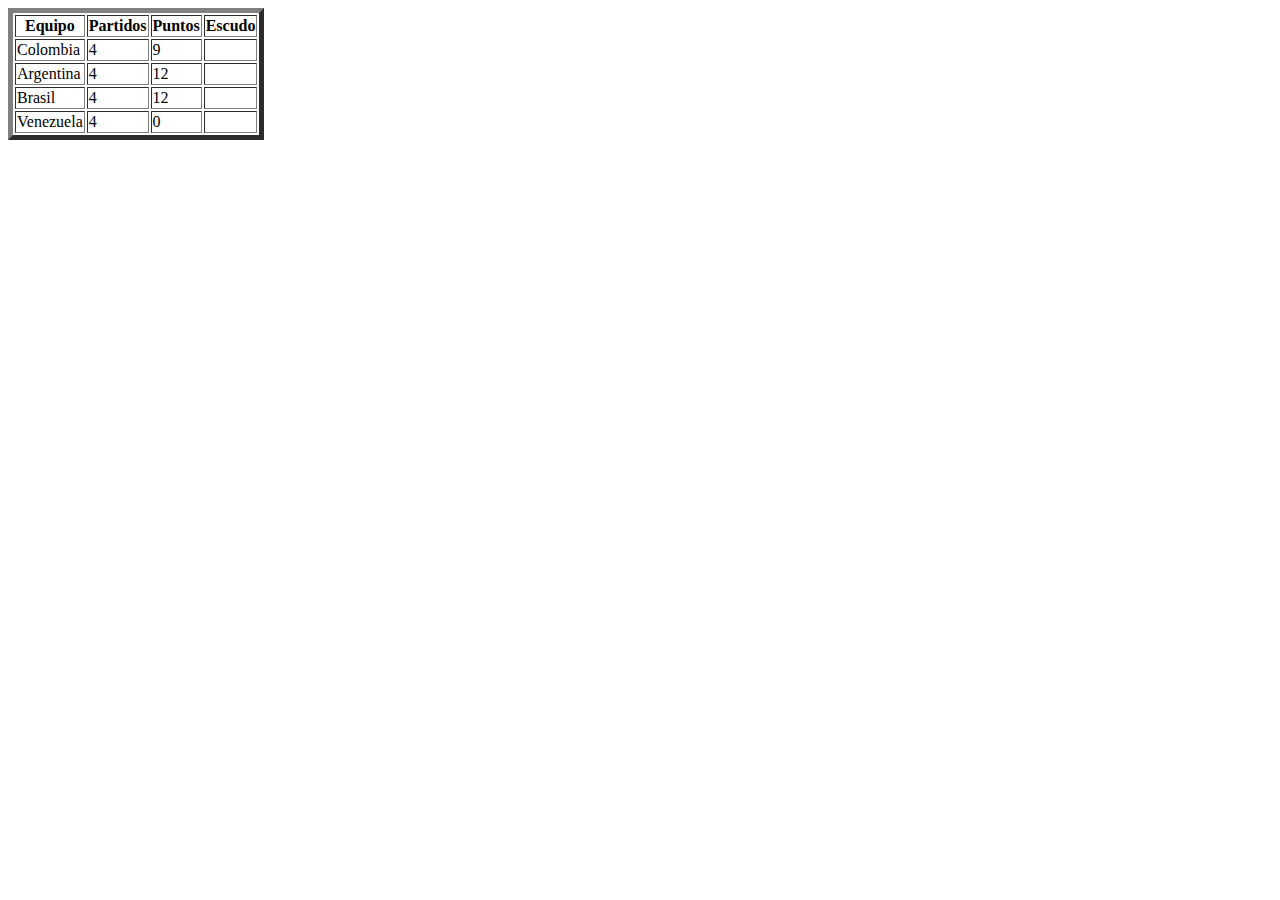
==== index.html @ 54dc3c3a "cargando archivos" ====
<!DOCTYPE html>
<html lang="es">
<head>
    <meta charset="UTF-8">
    <meta http-equiv="X-UA-Compatible" content="IE=edge">
    <meta name="viewport" content="width=device-width, initial-scale=1.0">
    <title>Document</title>
</head>
<body>
    <!-- <h1>EL BICHO</h1>
    <h2>Cristiano Ronaldo</h2>
    <h3>El mejor jugador del mundo</h3>
    <h4>Uno de los jugadores mas importantes del mundo </h4>
    <h5>Jugador muy reconocido del Real madrid</h5>
    <h6>Cristiano Ronaldo</h6>
    <p>Cristiano Ronaldo</p> -->


    <table border="5">
        
        <thead>
            <tr>
            <th>Equipo</th>
            <th>Partidos</th>
            <th>Puntos</th>
            <th>Escudo</th>
              </tr>
            </thead>
        <tbody>
            <tr>
                <td>Colombia</td>
                <td>4</td>
                <td>9</td>
                <td></td>
            </tr>
            <tr>
                <td>Argentina</td>
                <td>4</td>
                <td>12</td>
                <td></td>
            </tr>
            <tr>
                <td>Brasil</td>
                <td>4</td>
                <td>12</td>
                <td></td>
            </tr>
            <tr>
                <td>Venezuela</td>
                <td>4</td>
                <td>0</td>
                <td></td>
            </tr>
        </tbody>
    </table>
</body>
</html>
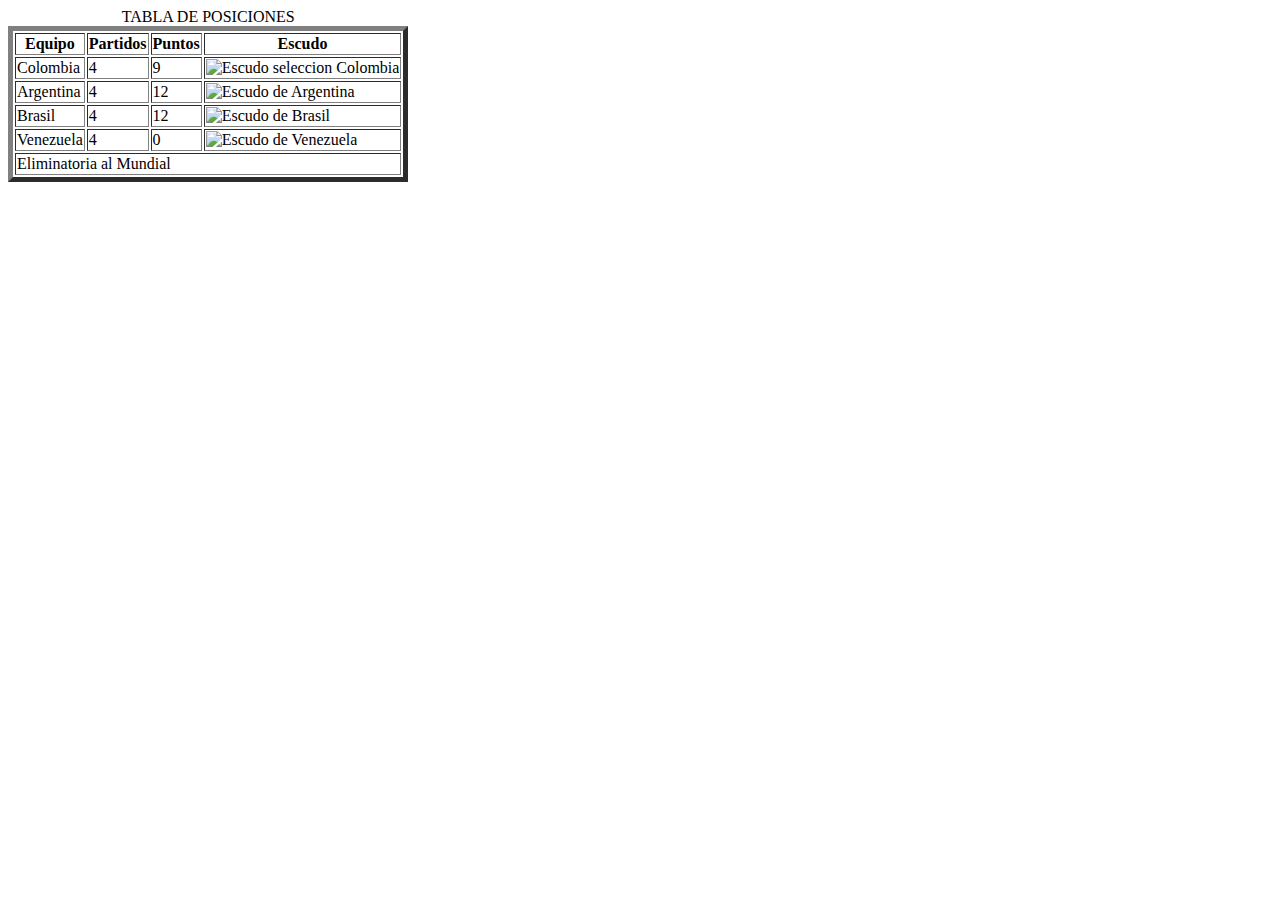
==== commit 1de9d451: "update file" ====
--- a/index.html
+++ b/index.html
@@ -17,7 +17,7 @@
 
 
     <table border="5">
-        
+        <caption>TABLA DE POSICIONES</caption>
         <thead>
             <tr>
             <th>Equipo</th>
@@ -31,27 +31,41 @@
                 <td>Colombia</td>
                 <td>4</td>
                 <td>9</td>
-                <td></td>
+                <td><img src="https://upload.wikimedia.org/wikipedia/commons/f/f0/Escudo_de_la_Federaci%C3%B3n_Colombiana_de_F%C3%BAtbol.png" alt="Escudo seleccion Colombia" width="80px" height="80px">
+                </td>
             </tr>
             <tr>
                 <td>Argentina</td>
                 <td>4</td>
                 <td>12</td>
-                <td></td>
+                <td>
+                    <img src="img/Argentina-2.webp" alt="Escudo de Argentina" width="80px" height="80px">
+                </td>
             </tr>
             <tr>
                 <td>Brasil</td>
                 <td>4</td>
                 <td>12</td>
-                <td></td>
+                <td>
+                    <img src="https://as01.epimg.net/img/comunes/fotos/fichas/equipos/large/1881.png" alt="Escudo de Brasil" width="80px" height="80px">
+                </td>
             </tr>
             <tr>
                 <td>Venezuela</td>
                 <td>4</td>
                 <td>0</td>
-                <td></td>
+                <td>
+                    <img src="img/2930.png" alt="Escudo de Venezuela" width="80px" height="80px">
+                </td>
             </tr>
         </tbody>
+        <tfoot>
+            <tr>
+                <td colspan="4">
+                    Eliminatoria al Mundial
+                </td>
+            </tr>
+        </tfoot>
     </table>
 </body>
 </html>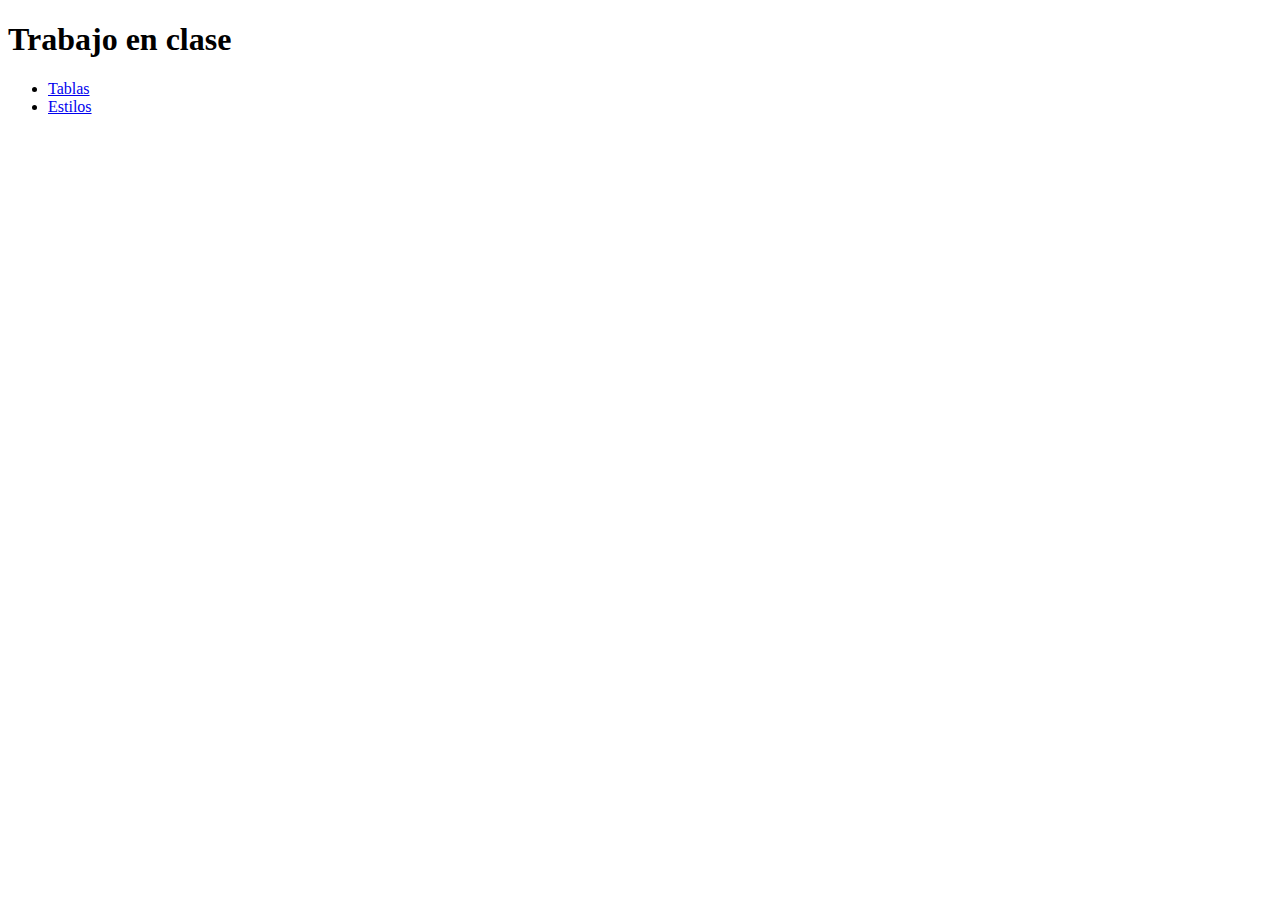
==== commit f34d160d: "Scc" ====
--- a/index.html
+++ b/index.html
@@ -1,71 +1,13 @@
 <!DOCTYPE html>
 <html lang="es">
 <head>
-    <meta charset="UTF-8">
-    <meta http-equiv="X-UA-Compatible" content="IE=edge">
-    <meta name="viewport" content="width=device-width, initial-scale=1.0">
-    <title>Document</title>
+ <title>Trabajo en clase</title>
 </head>
 <body>
-    <!-- <h1>EL BICHO</h1>
-    <h2>Cristiano Ronaldo</h2>
-    <h3>El mejor jugador del mundo</h3>
-    <h4>Uno de los jugadores mas importantes del mundo </h4>
-    <h5>Jugador muy reconocido del Real madrid</h5>
-    <h6>Cristiano Ronaldo</h6>
-    <p>Cristiano Ronaldo</p> -->
-
-
-    <table border="5">
-        <caption>TABLA DE POSICIONES</caption>
-        <thead>
-            <tr>
-            <th>Equipo</th>
-            <th>Partidos</th>
-            <th>Puntos</th>
-            <th>Escudo</th>
-              </tr>
-            </thead>
-        <tbody>
-            <tr>
-                <td>Colombia</td>
-                <td>4</td>
-                <td>9</td>
-                <td><img src="https://upload.wikimedia.org/wikipedia/commons/f/f0/Escudo_de_la_Federaci%C3%B3n_Colombiana_de_F%C3%BAtbol.png" alt="Escudo seleccion Colombia" width="80px" height="80px">
-                </td>
-            </tr>
-            <tr>
-                <td>Argentina</td>
-                <td>4</td>
-                <td>12</td>
-                <td>
-                    <img src="img/Argentina-2.webp" alt="Escudo de Argentina" width="80px" height="80px">
-                </td>
-            </tr>
-            <tr>
-                <td>Brasil</td>
-                <td>4</td>
-                <td>12</td>
-                <td>
-                    <img src="https://as01.epimg.net/img/comunes/fotos/fichas/equipos/large/1881.png" alt="Escudo de Brasil" width="80px" height="80px">
-                </td>
-            </tr>
-            <tr>
-                <td>Venezuela</td>
-                <td>4</td>
-                <td>0</td>
-                <td>
-                    <img src="img/2930.png" alt="Escudo de Venezuela" width="80px" height="80px">
-                </td>
-            </tr>
-        </tbody>
-        <tfoot>
-            <tr>
-                <td colspan="4">
-                    Eliminatoria al Mundial
-                </td>
-            </tr>
-        </tfoot>
-    </table>
+ <h1>Trabajo en clase</h1>   
+   <ul>
+    <li><a href="html/tablas.html">Tablas</a></li>
+    <li><a href="html/estilos.html">Estilos</a></li>
+   </ul>
 </body>
 </html>